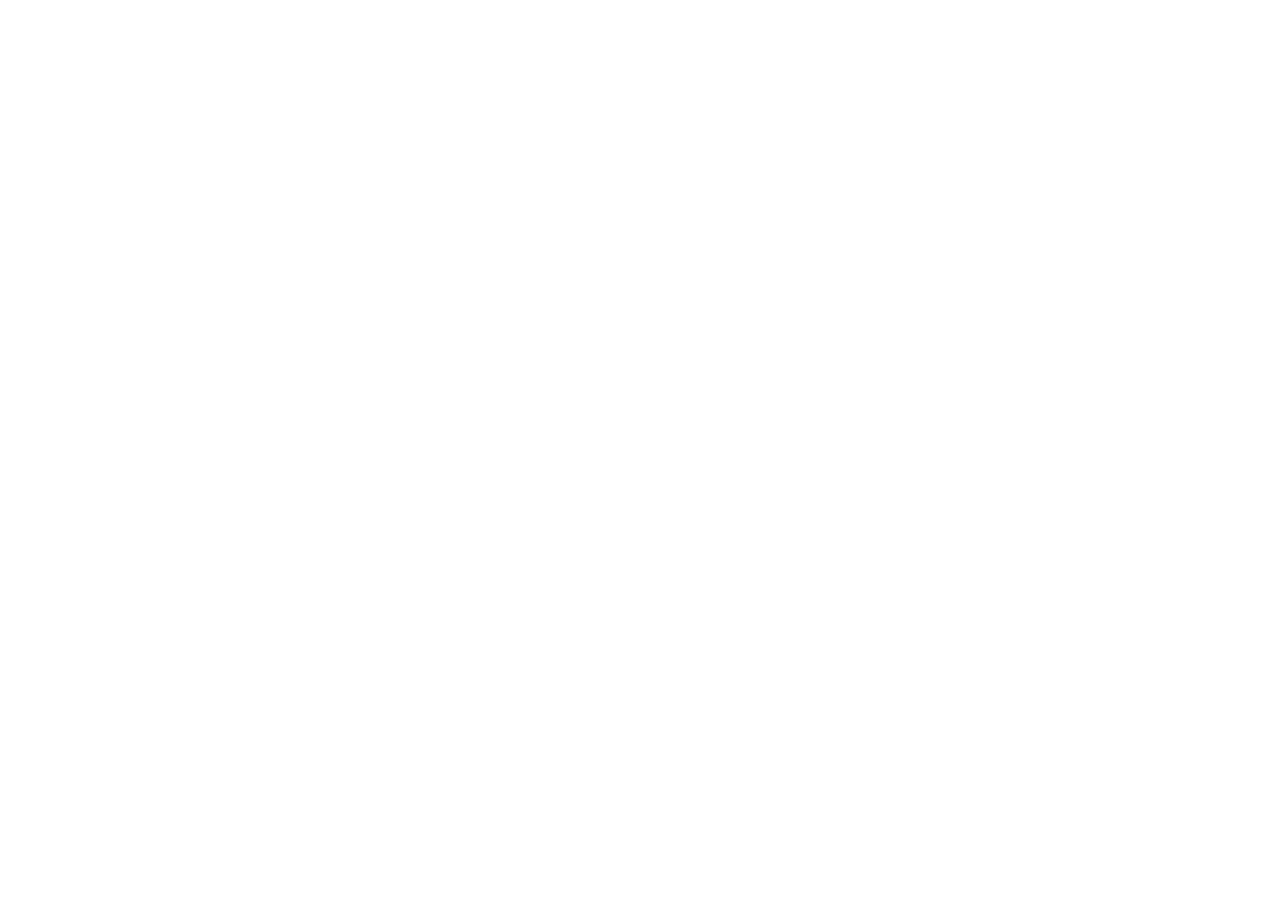
==== Assignment.html @ 090a18c0 "more changes are added" ====
<!DOCTYPE html>
<html lang="en">
<head>
    <meta charset="UTF-8">
    <meta name="viewport" content="width=device-width, initial-scale=1.0">
    <title>Assignment no 3</title>
    <link rel="stylesheet" href="style.css">
</head>
<body>
    <div class="div"></div>
</body>
</html>
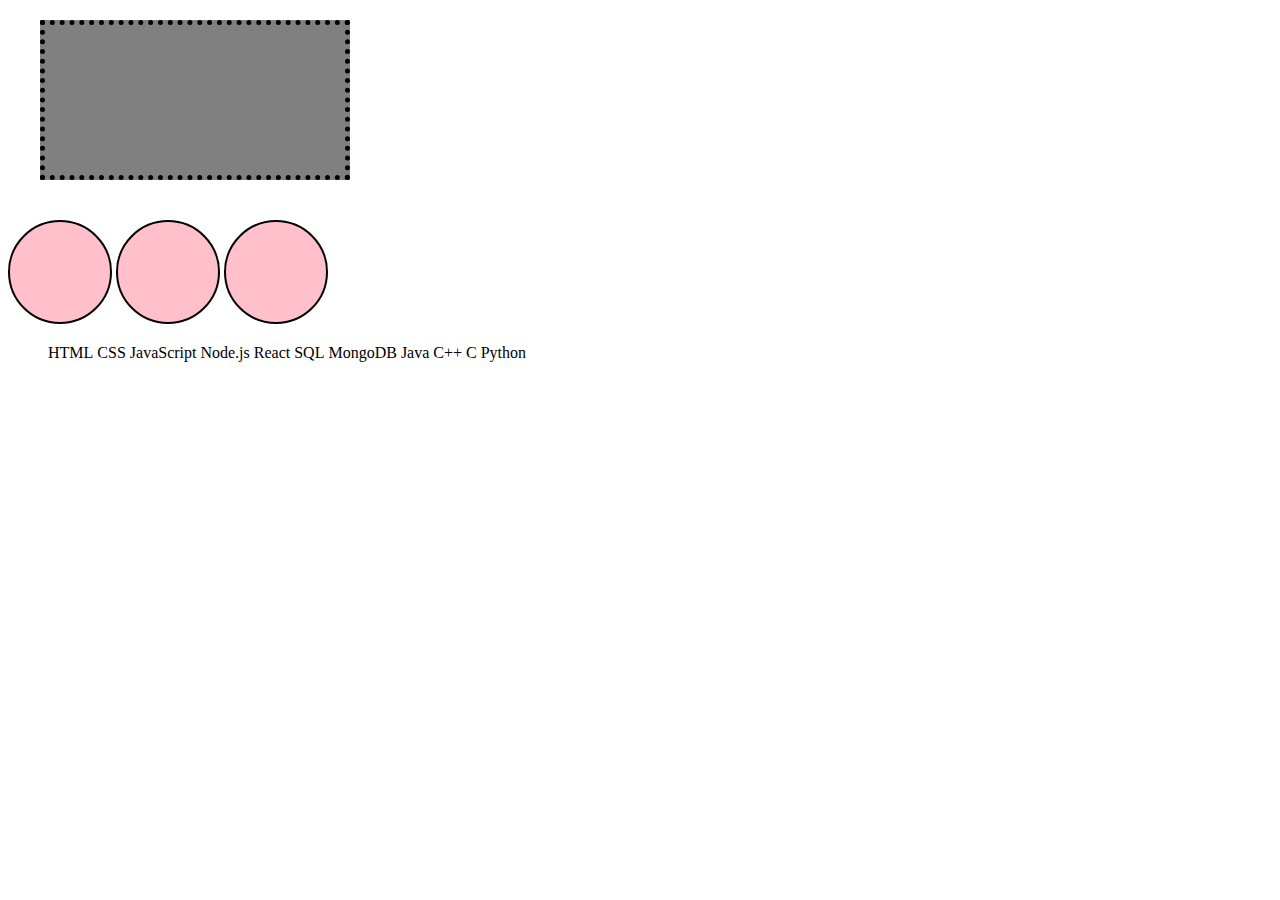
==== commit 9d09d1eb: "more question is added" ====
--- a/Assignment.html
+++ b/Assignment.html
@@ -7,6 +7,29 @@
     <link rel="stylesheet" href="style.css">
 </head>
 <body>
+    <!-- Question 1 -->
     <div class="div"></div>
+
+    <!-- Question 2 -->
+    <div class="signal"></div>
+    <div class="signal"></div>
+    <div class="signal"></div>
+
+    <!-- Question 3 -->
+    <div>
+        <ul>
+            <li>HTML</li>
+            <li>CSS</li>
+            <li>JavaScript</li>
+            <li>Node.js</li>
+            <li>React</li>
+            <li>SQL</li>
+            <li>MongoDB</li>
+            <li>Java</li>
+            <li>C++</li>
+            <li>C</li>
+            <li>Python</li>
+        </ul>
+    </div>
 </body>
 </html>--- a/style.css
+++ b/style.css
@@ -0,0 +1,26 @@
+.div{
+    height: 150px;
+    width: 300px;
+    background-color: grey;
+    border: 5px dotted black;
+    margin-top: 20px;
+    margin-right: 1em;
+    margin-bottom: 40px;
+    margin-left: 2em;
+    padding: 1e,;
+}
+
+.signal{
+    height: 100px;
+    width: 100px;
+    background-color: pink;
+    border: 2px solid black;
+    border-radius: 50%;
+    display: inline-block;
+}
+
+
+li{
+    display: inline;
+    here bullet points are ignored by our browser bcz in inline tag the bullet is not apply in content. 
+}